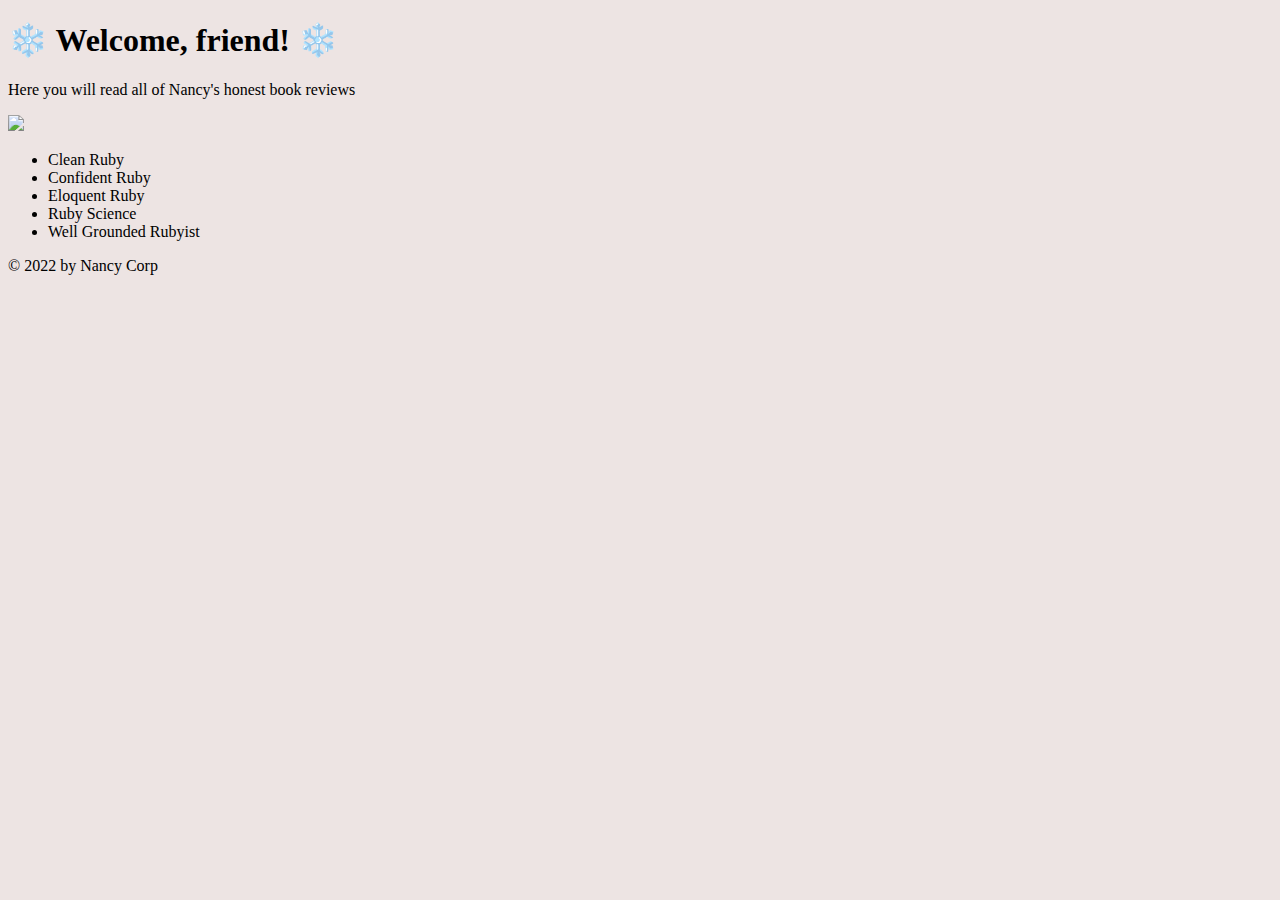
==== index.html @ cc7de0aa "created home page and book page" ====
<!DOCTYPE html>
<html>
    <head>
        <meta charset="UTF-8" />
        <title>Nancy's Book Reviews</title>
    </head>
    <body>
        <!-- what am I supposed to be doing with the nav? -->
        <nav></nav>

        <section>
            <h1>❄️ Welcome, friend! ❄️</h1>
            <p>Here you will read all of Nancy's honest book reviews</p>
            <img src="/Users/nancylee/Developer/learn-homework/book-review-site/images/site-maintainer.png">
            
            <ul>
                <li>Clean Ruby</li>
                <li>Confident Ruby</li>
                <li>Eloquent Ruby</li>
                <li>Ruby Science</li>
                <li>Well Grounded Rubyist</li>
            </ul>
        </section>
        <body style="background-color:#EDE4E3;">
    </body>
    <footer>&copy 2022 by Nancy Corp</footer>
</html>
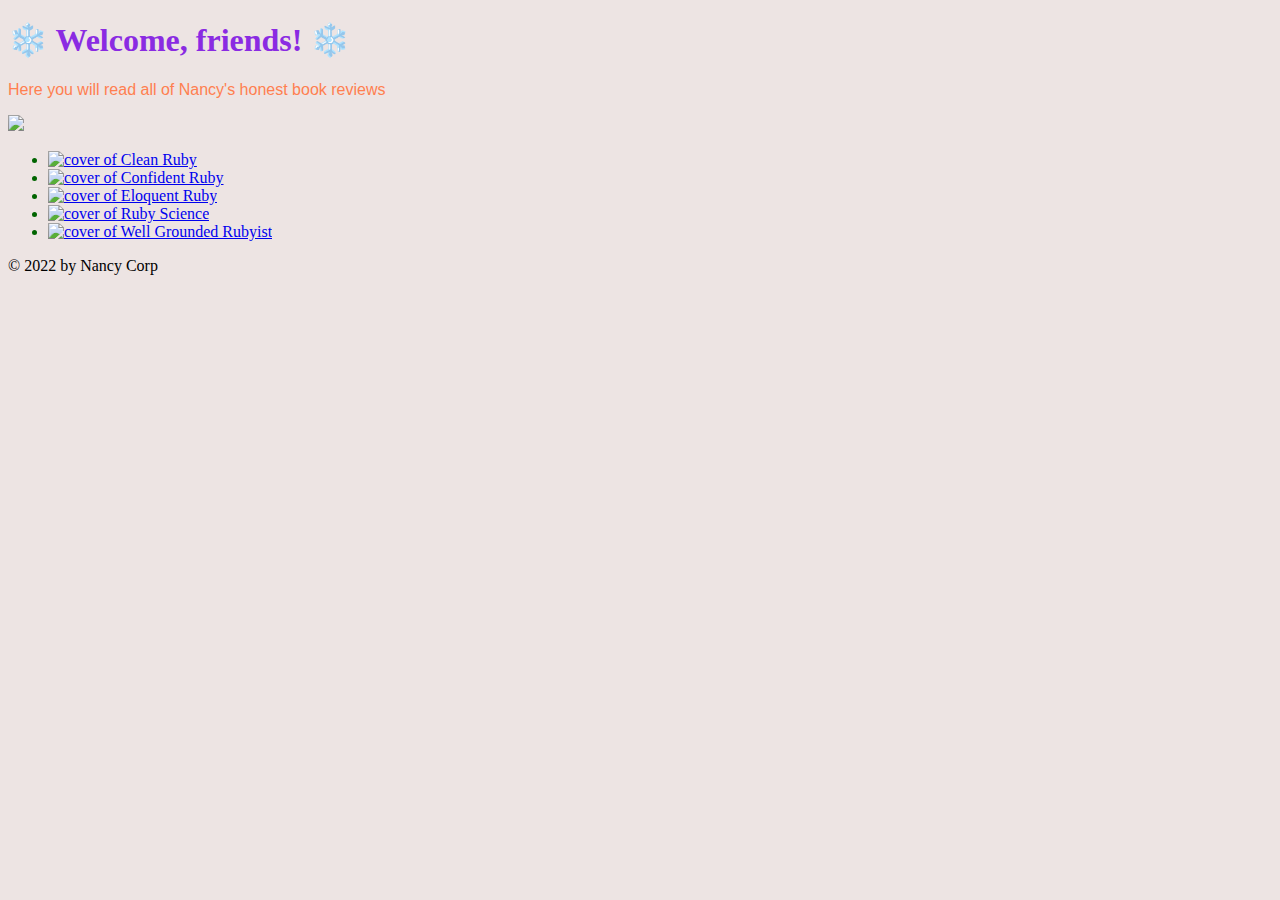
==== commit b423c4ce: "created css files and linked websites to pictures" ====
--- a/index.html
+++ b/index.html
@@ -1,6 +1,7 @@
 <!DOCTYPE html>
 <html>
     <head>
+        <link rel="stylesheet" href="index.css">
         <meta charset="UTF-8" />
         <title>Nancy's Book Reviews</title>
     </head>
@@ -9,19 +10,38 @@
         <nav></nav>
 
         <section>
-            <h1>❄️ Welcome, friend! ❄️</h1>
+            <h1>❄️ Welcome, friends! ❄️</h1>
             <p>Here you will read all of Nancy's honest book reviews</p>
             <img src="/Users/nancylee/Developer/learn-homework/book-review-site/images/site-maintainer.png">
             
             <ul>
-                <li>Clean Ruby</li>
-                <li>Confident Ruby</li>
-                <li>Eloquent Ruby</li>
-                <li>Ruby Science</li>
-                <li>Well Grounded Rubyist</li>
+                <li>
+                    <a href="https://www.goodreads.com/en/book/show/14438307-clean-ruby">
+                        <img src="/Users/nancylee/Developer/learn-homework/book-review-site/images/cover-clean_ruby.jpg" alt="cover of Clean Ruby">
+                    </a>
+                </li>
+                <li>
+                    <a href="https://www.amazon.com/Confident-Ruby-Patterns-Joyful-Coding-ebook/dp/B00ETE0D2S">
+                        <img src="/Users/nancylee/Developer/learn-homework/book-review-site/images/cover-confident_ruby.jpg" alt="cover of Confident Ruby">
+                    </a>
+                </li>
+                <li>
+                    <a href="https://www.amazon.com/Eloquent-Ruby-Addison-Wesley-Professional/dp/0321584104">
+                        <img src="/Users/nancylee/Developer/learn-homework/book-review-site/images/cover-eloquent_ruby.jpg" alt="cover of Eloquent Ruby">
+                    </a>
+                </li>
+                <li>
+                    <a href="https://www.goodreads.com/en/book/show/16720439-ruby-science">
+                        <img src="/Users/nancylee/Developer/learn-homework/book-review-site/images/cover-ruby_science.jpg" alt="cover of Ruby Science">
+                    </a>
+                </li>
+                <li>
+                    <a href="https://www.amazon.com/Well-Grounded-Rubyist-David-Black/dp/1617291692">
+                        <img src="/Users/nancylee/Developer/learn-homework/book-review-site/images/cover-well_grounded_rubyist.jpg" alt="cover of Well Grounded Rubyist">
+                    </a>
+                </li>
             </ul>
         </section>
-        <body style="background-color:#EDE4E3;">
     </body>
     <footer>&copy 2022 by Nancy Corp</footer>
 </html>--- a/index.css
+++ b/index.css
@@ -0,0 +1,16 @@
+body {
+    background-color:#EDE4E3;
+}
+
+h1 {
+    color: blueviolet;
+}
+
+p {
+    color: coral;
+    font-family: Verdana, Geneva, Tahoma, sans-serif;
+}
+
+ul {
+    color: darkgreen;
+}